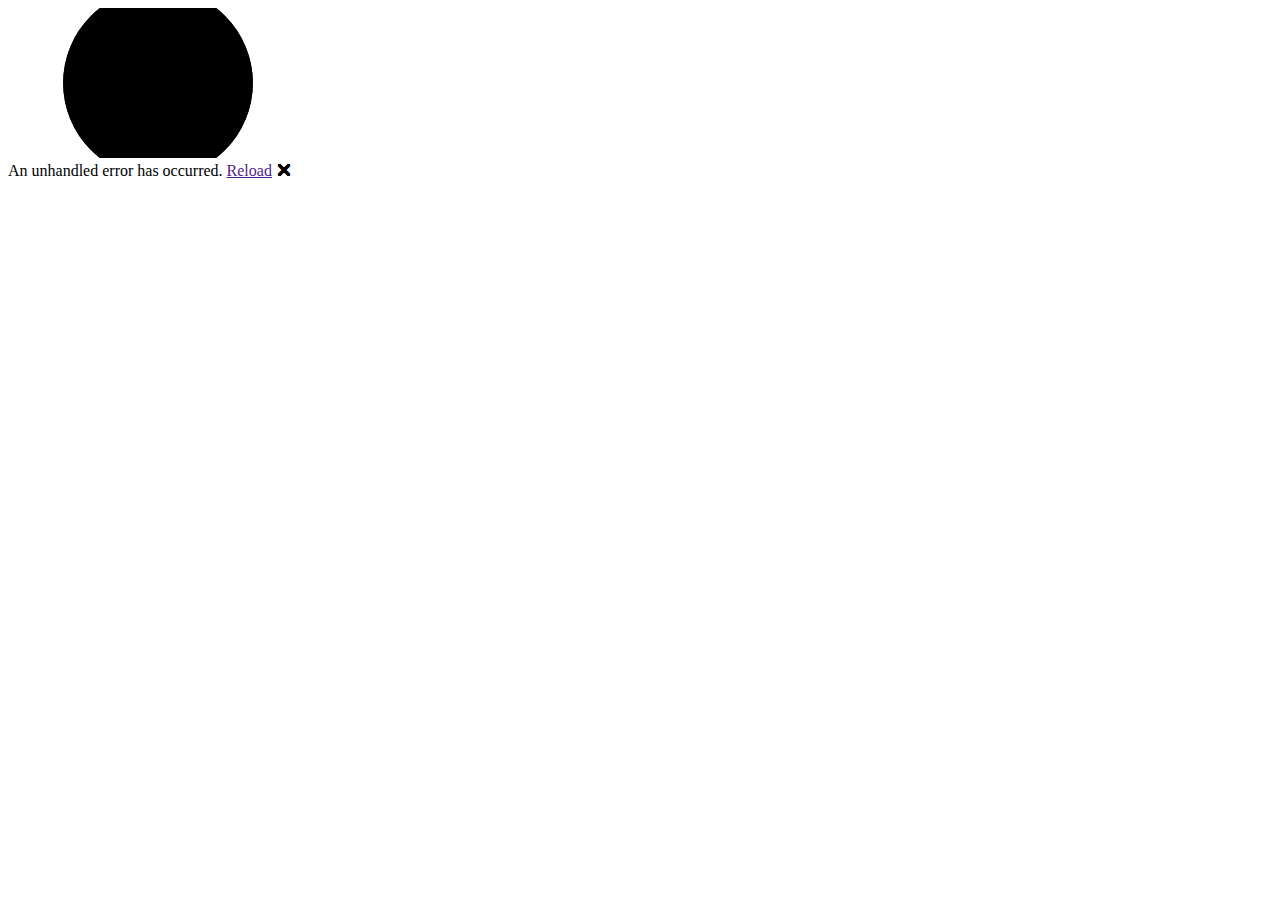
==== AreaCalculation/wwwroot/index.html @ 3e3f6bdb "Update index.html" ====
<!DOCTYPE html>
<html lang="en">

<head>
    <meta charset="utf-8" />
    <meta name="viewport" content="width=device-width, initial-scale=1.0, maximum-scale=1.0, user-scalable=no" />
    <title>AreaCalculation</title>
    <!--For Publish To GitHub Pages-->
    <base href="/AreaCalculation/" />
    <!-- <base href="/" /> -->
    <link href="css/bootstrap/bootstrap.min.css" rel="stylesheet" />
    <link href="css/app.css" rel="stylesheet" />
    <link rel="icon" type="image/png" href="favicon.png" />
    <link href="AreaCalculation.styles.css" rel="stylesheet" />
</head>

<body>
    <div id="app">
        <svg class="loading-progress">
            <circle r="40%" cx="50%" cy="50%" />
            <circle r="40%" cx="50%" cy="50%" />
        </svg>
        <div class="loading-progress-text"></div>
    </div>

    <div id="blazor-error-ui">
        An unhandled error has occurred.
        <a href="" class="reload">Reload</a>
        <a class="dismiss">🗙</a>
    </div>
        <!-- Start Single Page Apps for GitHub Pages -->
   <script type="text/javascript">
        (function (l) {
            if (l.search) {
                var q = {};
                l.search.slice(1).split('&').forEach(function (v) {
                    var a = v.split('=');
                    q[a[0]] = a.slice(1).join('=').replace(/~and~/g, '&');
                });
                if (q.p !== undefined) {
                    window.history.replaceState(null, null,
                        l.pathname.slice(0, -1) + (q.p || '') +
                        (q.q ? ('?' + q.q) : '') +
                        l.hash
                    );
                }
            }
        }(window.location))
    </script>
    <!-- End Single Page Apps for GitHub Pages -->
    <script src="_framework/blazor.webassembly.js"></script>
</body>

</html>
---- AreaCalculation/wwwroot/css/app.css ----
@import url('open-iconic/font/css/open-iconic-bootstrap.min.css');

html, body {
    font-family: 'Helvetica Neue', Helvetica, Arial, sans-serif;
}

h1:focus {
    outline: none;
}

a, .btn-link {
    color: #0071c1;
}

.btn-primary {
    color: #fff;
    background-color: #1b6ec2;
    border-color: #1861ac;
}

.btn:focus, .btn:active:focus, .btn-link.nav-link:focus, .form-control:focus, .form-check-input:focus {
  box-shadow: 0 0 0 0.1rem white, 0 0 0 0.25rem #258cfb;
}

.content {
    padding-top: 1.1rem;
}

.valid.modified:not([type=checkbox]) {
    outline: 1px solid #26b050;
}

.invalid {
    outline: 1px solid red;
}

.validation-message {
    color: red;
}

#blazor-error-ui {
    background: lightyellow;
    bottom: 0;
    box-shadow: 0 -1px 2px rgba(0, 0, 0, 0.2);
    display: none;
    left: 0;
    padding: 0.6rem 1.25rem 0.7rem 1.25rem;
    position: fixed;
    width: 100%;
    z-index: 1000;
}

    #blazor-error-ui .dismiss {
        cursor: pointer;
        position: absolute;
        right: 0.75rem;
        top: 0.5rem;
    }

.blazor-error-boundary {
    background: url([data-uri]) no-repeat 1rem/1.8rem, #b32121;
    padding: 1rem 1rem 1rem 3.7rem;
    color: white;
}

    .blazor-error-boundary::after {
        content: "An error has occurred."
    }

.loading-progress {
    position: relative;
    display: block;
    width: 8rem;
    height: 8rem;
    margin: 20vh auto 1rem auto;
}

    .loading-progress circle {
        fill: none;
        stroke: #e0e0e0;
        stroke-width: 0.6rem;
        transform-origin: 50% 50%;
        transform: rotate(-90deg);
    }

        .loading-progress circle:last-child {
            stroke: #1b6ec2;
            stroke-dasharray: calc(3.141 * var(--blazor-load-percentage, 0%) * 0.8), 500%;
            transition: stroke-dasharray 0.05s ease-in-out;
        }

.loading-progress-text {
    position: absolute;
    text-align: center;
    font-weight: bold;
    inset: calc(20vh + 3.25rem) 0 auto 0.2rem;
}

    .loading-progress-text:after {
        content: var(--blazor-load-percentage-text, "Loading");
    }
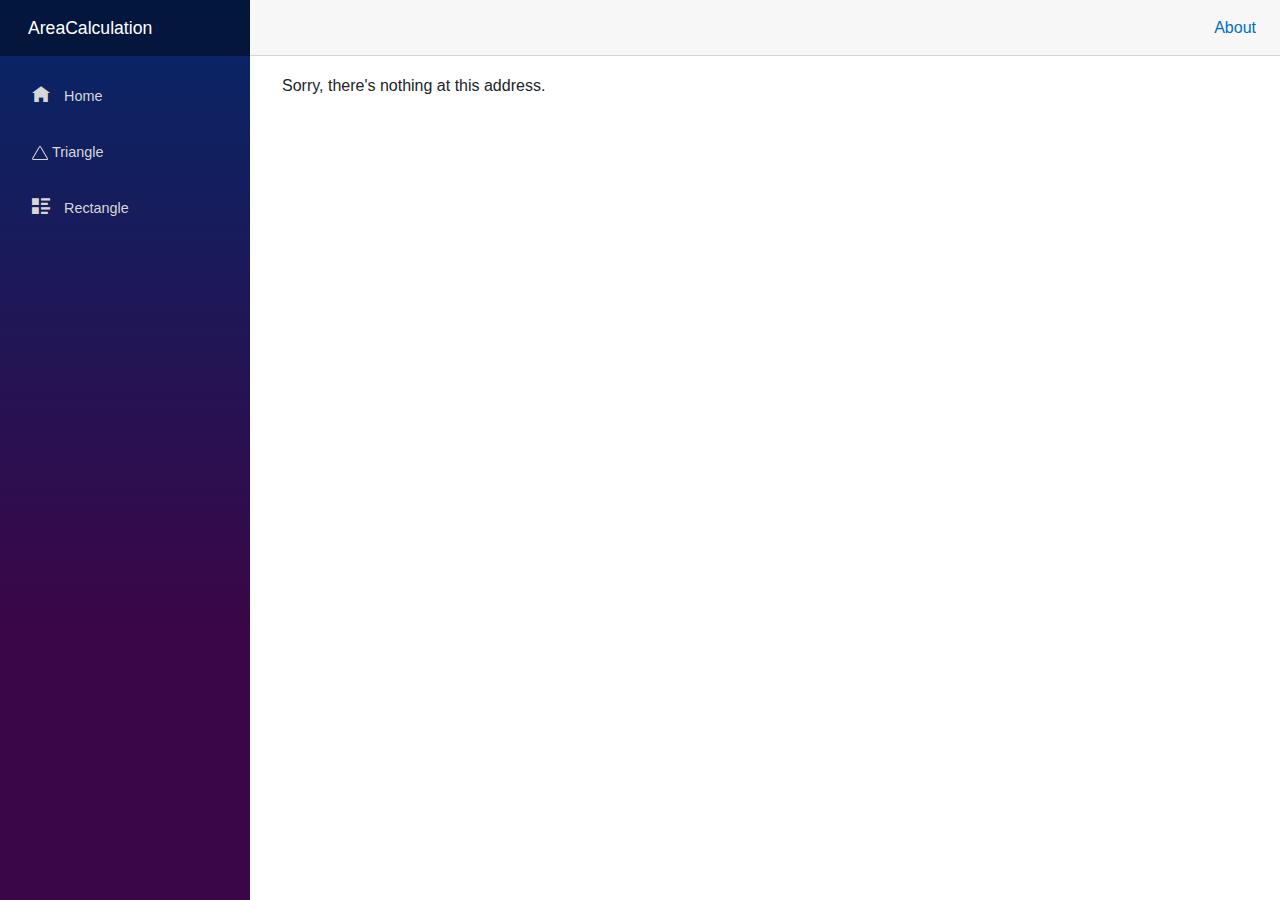
==== commit f5dcd9e5: "interactive" ====
--- a/AreaCalculation/wwwroot/index.html
+++ b/AreaCalculation/wwwroot/index.html
@@ -6,12 +6,14 @@
     <meta name="viewport" content="width=device-width, initial-scale=1.0, maximum-scale=1.0, user-scalable=no" />
     <title>AreaCalculation</title>
     <!--For Publish To GitHub Pages-->
-    <base href="/AreaCalculation/" />
-    <!-- <base href="/" /> -->
+    <!-- <base href="/AreaCalculation/" />-->
+    <base href="/" />
     <link href="css/bootstrap/bootstrap.min.css" rel="stylesheet" />
     <link href="css/app.css" rel="stylesheet" />
     <link rel="icon" type="image/png" href="favicon.png" />
     <link href="AreaCalculation.styles.css" rel="stylesheet" />
+    <link href="_content/Blazored.Toast/blazored-toast.min.css" rel="stylesheet" />
+
 </head>
 
 <body>
@@ -28,27 +30,29 @@
         <a href="" class="reload">Reload</a>
         <a class="dismiss">🗙</a>
     </div>
-        <!-- Start Single Page Apps for GitHub Pages -->
-   <script type="text/javascript">
-        (function (l) {
-            if (l.search) {
-                var q = {};
-                l.search.slice(1).split('&').forEach(function (v) {
-                    var a = v.split('=');
-                    q[a[0]] = a.slice(1).join('=').replace(/~and~/g, '&');
-                });
-                if (q.p !== undefined) {
-                    window.history.replaceState(null, null,
-                        l.pathname.slice(0, -1) + (q.p || '') +
-                        (q.q ? ('?' + q.q) : '') +
-                        l.hash
-                    );
-                }
-            }
-        }(window.location))
-    </script>
+    <!-- Start Single Page Apps for GitHub Pages -->
+    <!-- <script type="text/javascript">
+          (function (l) {
+              if (l.search) {
+                  var q = {};
+                  l.search.slice(1).split('&').forEach(function (v) {
+                      var a = v.split('=');
+                      q[a[0]] = a.slice(1).join('=').replace(/~and~/g, '&');
+                  });
+                  if (q.p !== undefined) {
+                      window.history.replaceState(null, null,
+                          l.pathname.slice(0, -1) + (q.p || '') +
+                          (q.q ? ('?' + q.q) : '') +
+                          l.hash
+                      );
+                  }
+              }
+          }(window.location))
+      </script>-->
     <!-- End Single Page Apps for GitHub Pages -->
     <script src="_framework/blazor.webassembly.js"></script>
+    <script src="js/Triangle.js"></script>
+    
 </body>
 
 </html>
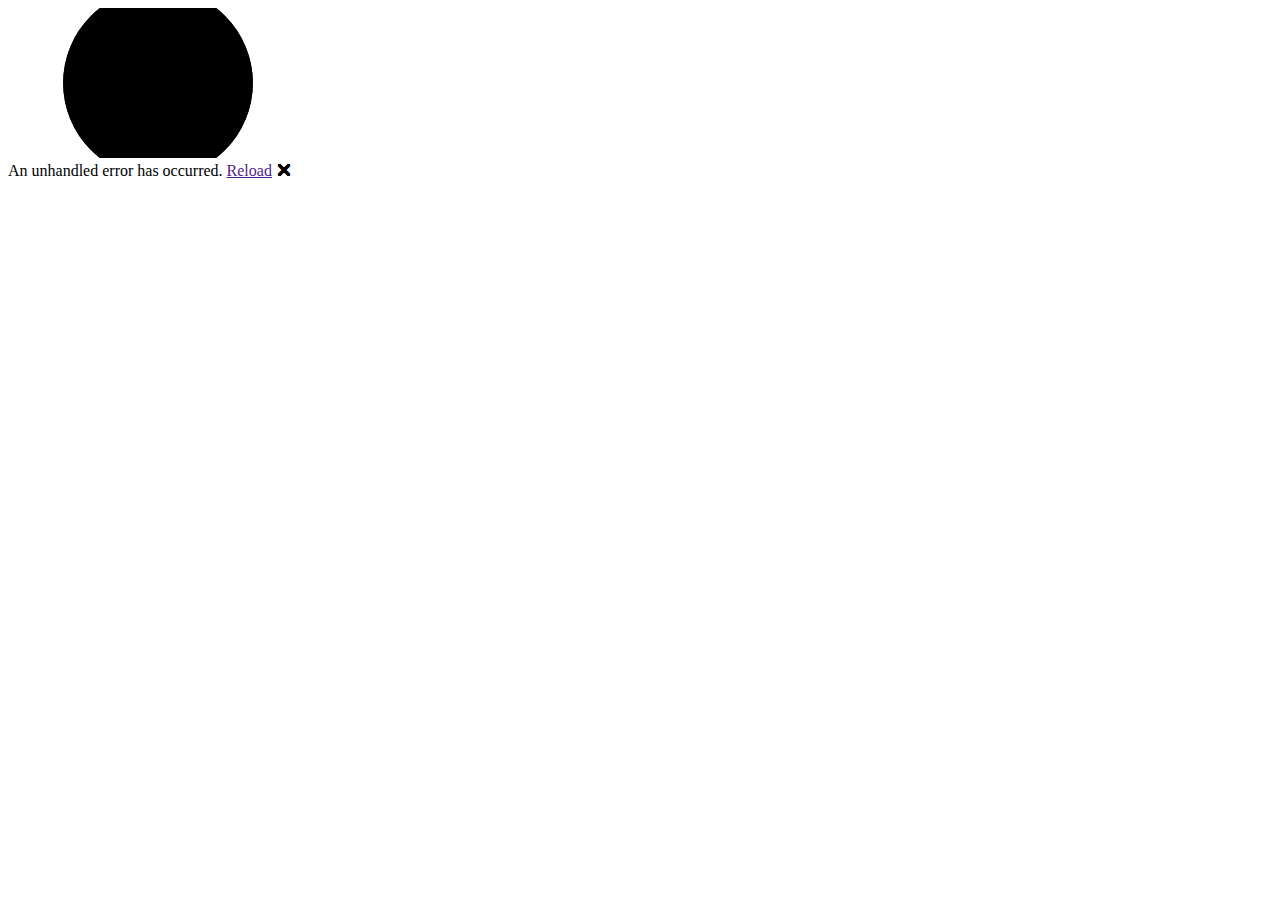
==== commit 90265a21: "Update index.html" ====
--- a/AreaCalculation/wwwroot/index.html
+++ b/AreaCalculation/wwwroot/index.html
@@ -6,8 +6,8 @@
     <meta name="viewport" content="width=device-width, initial-scale=1.0, maximum-scale=1.0, user-scalable=no" />
     <title>AreaCalculation</title>
     <!--For Publish To GitHub Pages-->
-    <!-- <base href="/AreaCalculation/" />-->
-    <base href="/" />
+     <base href="/AreaCalculation/" />
+    <!-- <base href="/" /> -->
     <link href="css/bootstrap/bootstrap.min.css" rel="stylesheet" />
     <link href="css/app.css" rel="stylesheet" />
     <link rel="icon" type="image/png" href="favicon.png" />
@@ -31,7 +31,7 @@
         <a class="dismiss">🗙</a>
     </div>
     <!-- Start Single Page Apps for GitHub Pages -->
-    <!-- <script type="text/javascript">
+  <script type="text/javascript">
           (function (l) {
               if (l.search) {
                   var q = {};
@@ -48,7 +48,7 @@
                   }
               }
           }(window.location))
-      </script>-->
+      </script>
     <!-- End Single Page Apps for GitHub Pages -->
     <script src="_framework/blazor.webassembly.js"></script>
     <script src="js/Triangle.js"></script>
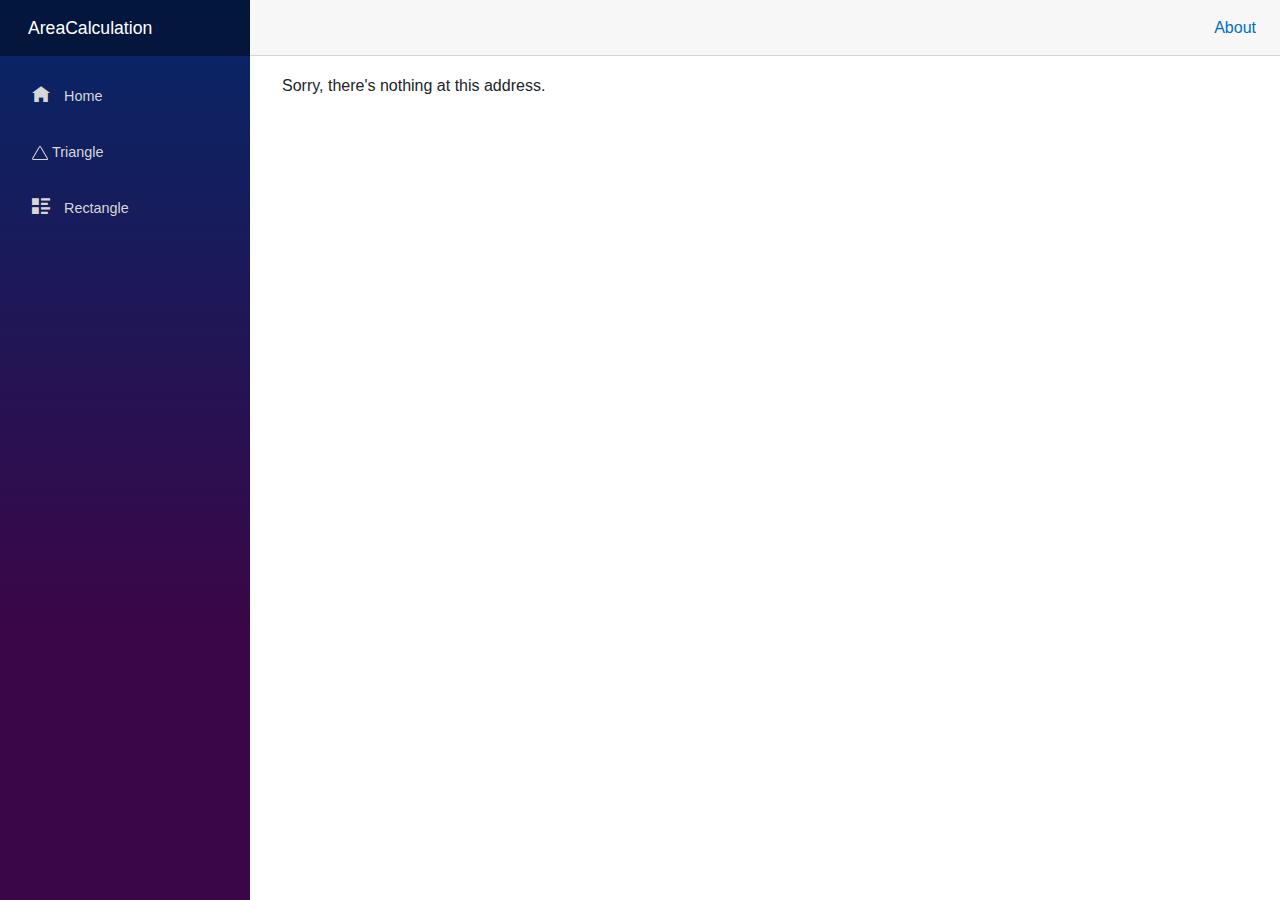
==== commit 9d444c54: "sending emails with various tools" ====
--- a/AreaCalculation/wwwroot/index.html
+++ b/AreaCalculation/wwwroot/index.html
@@ -6,32 +6,33 @@
     <meta name="viewport" content="width=device-width, initial-scale=1.0, maximum-scale=1.0, user-scalable=no" />
     <title>AreaCalculation</title>
     <!--For Publish To GitHub Pages-->
-     <base href="/AreaCalculation/" />
-    <!-- <base href="/" /> -->
+    <!-- <base href="/AreaCalculation/" />-->
+    <base href="/" />
     <link href="css/bootstrap/bootstrap.min.css" rel="stylesheet" />
     <link href="css/app.css" rel="stylesheet" />
     <link rel="icon" type="image/png" href="favicon.png" />
     <link href="AreaCalculation.styles.css" rel="stylesheet" />
+    <link rel="stylesheet" href="https://cdnjs.cloudflare.com/ajax/libs/font-awesome/6.0.0/css/all.min.css" integrity="sha512-9usAa10IRO0HhonpyAIVpjrylPvoDwiPUiKdWk5t3PyolY1cOd4DSE0Ga+ri4AuTroPR5aQvXU9xC6qOPnzFeg==" crossorigin="anonymous" referrerpolicy="no-referrer" />
     <link href="_content/Blazored.Toast/blazored-toast.min.css" rel="stylesheet" />
 
 </head>
 
 <body>
-    <div id="app">
-        <svg class="loading-progress">
-            <circle r="40%" cx="50%" cy="50%" />
-            <circle r="40%" cx="50%" cy="50%" />
-        </svg>
-        <div class="loading-progress-text"></div>
-    </div>
-
+    <!-- <div id="app">
+         <svg class="loading-progress">
+             <circle r="40%" cx="50%" cy="50%" />
+             <circle r="40%" cx="50%" cy="50%" />
+         </svg>
+         <div class="loading-progress-text"></div>
+     </div>-->
+    <div id="app">Loading...</div>
     <div id="blazor-error-ui">
         An unhandled error has occurred.
         <a href="" class="reload">Reload</a>
         <a class="dismiss">🗙</a>
     </div>
     <!-- Start Single Page Apps for GitHub Pages -->
-  <script type="text/javascript">
+    <!-- <script type="text/javascript">
           (function (l) {
               if (l.search) {
                   var q = {};
@@ -48,11 +49,13 @@
                   }
               }
           }(window.location))
-      </script>
+      </script>-->
     <!-- End Single Page Apps for GitHub Pages -->
     <script src="_framework/blazor.webassembly.js"></script>
     <script src="js/Triangle.js"></script>
-    
+    <script src="js/GlobalFunctions.js"></script>
+    <script src="_content/BlazorAnimate/blazorAnimateInterop.js"></script>
+
 </body>
 
 </html>
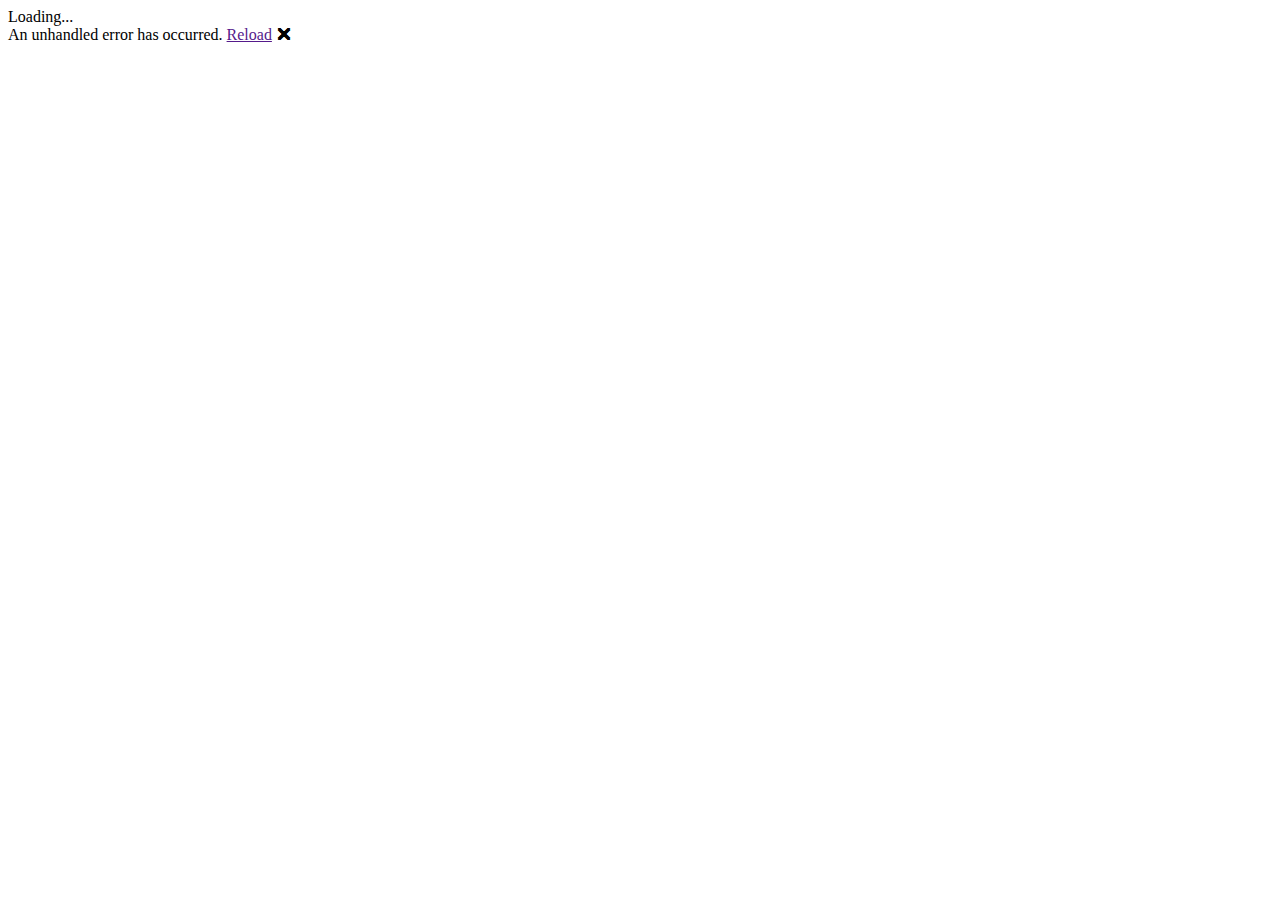
==== commit eddfb688: "Merge branch 'local'" ====
--- a/AreaCalculation/wwwroot/index.html
+++ b/AreaCalculation/wwwroot/index.html
@@ -6,8 +6,8 @@
     <meta name="viewport" content="width=device-width, initial-scale=1.0, maximum-scale=1.0, user-scalable=no" />
     <title>AreaCalculation</title>
     <!--For Publish To GitHub Pages-->
-    <!-- <base href="/AreaCalculation/" />-->
-    <base href="/" />
+     <base href="/AreaCalculation/" />
+    <!-- <base href="/" /> -->
     <link href="css/bootstrap/bootstrap.min.css" rel="stylesheet" />
     <link href="css/app.css" rel="stylesheet" />
     <link rel="icon" type="image/png" href="favicon.png" />
@@ -32,7 +32,7 @@
         <a class="dismiss">🗙</a>
     </div>
     <!-- Start Single Page Apps for GitHub Pages -->
-    <!-- <script type="text/javascript">
+  <script type="text/javascript">
           (function (l) {
               if (l.search) {
                   var q = {};
@@ -49,7 +49,7 @@
                   }
               }
           }(window.location))
-      </script>-->
+      </script>
     <!-- End Single Page Apps for GitHub Pages -->
     <script src="_framework/blazor.webassembly.js"></script>
     <script src="js/Triangle.js"></script>
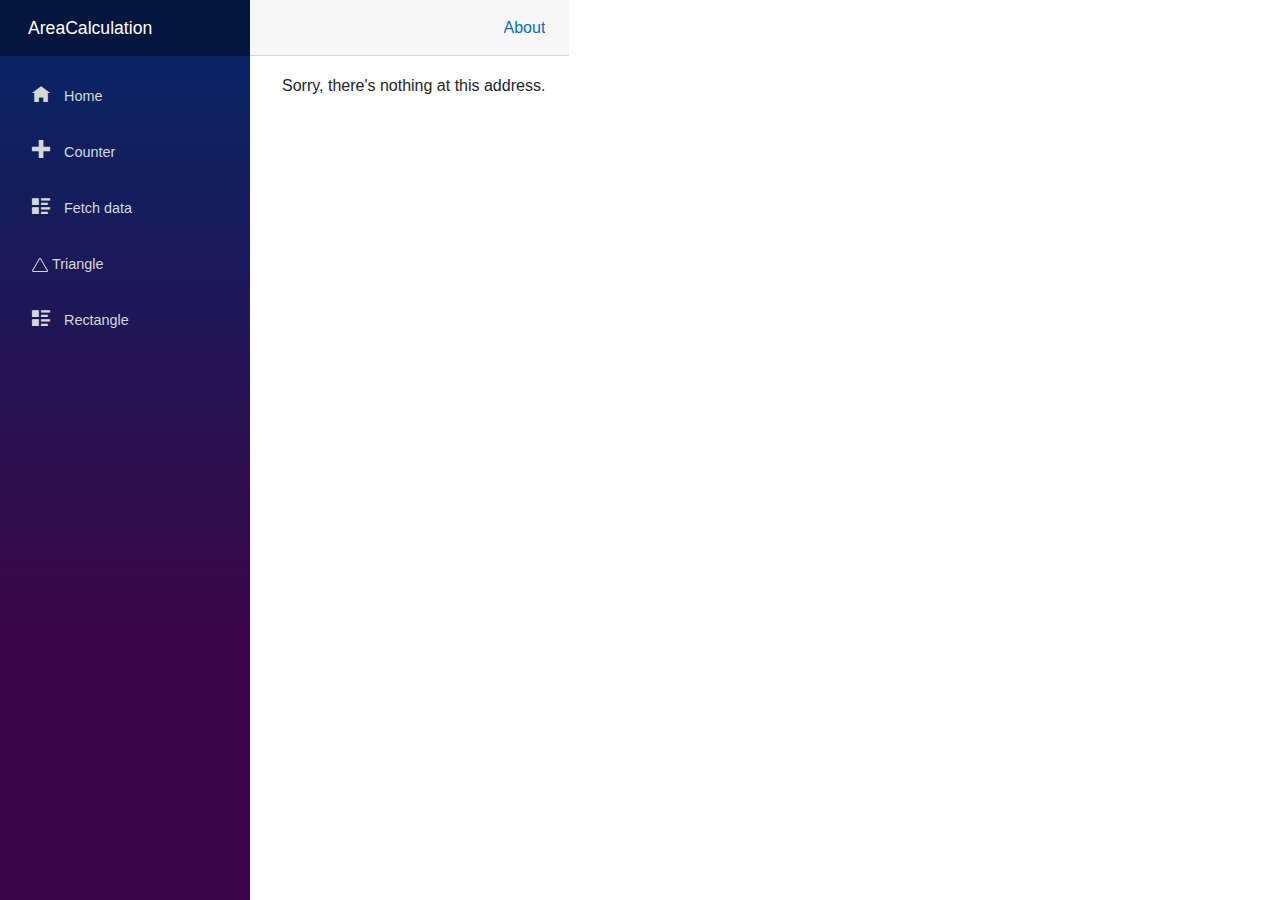
==== commit 64502094: "final" ====
--- a/AreaCalculation/wwwroot/index.html
+++ b/AreaCalculation/wwwroot/index.html
@@ -6,14 +6,15 @@
     <meta name="viewport" content="width=device-width, initial-scale=1.0, maximum-scale=1.0, user-scalable=no" />
     <title>AreaCalculation</title>
     <!--For Publish To GitHub Pages-->
-     <base href="/AreaCalculation/" />
-    <!-- <base href="/" /> -->
+    <!-- <base href="/AreaCalculation/" />-->
+     <base href="/" /> 
     <link href="css/bootstrap/bootstrap.min.css" rel="stylesheet" />
     <link href="css/app.css" rel="stylesheet" />
     <link rel="icon" type="image/png" href="favicon.png" />
     <link href="AreaCalculation.styles.css" rel="stylesheet" />
     <link rel="stylesheet" href="https://cdnjs.cloudflare.com/ajax/libs/font-awesome/6.0.0/css/all.min.css" integrity="sha512-9usAa10IRO0HhonpyAIVpjrylPvoDwiPUiKdWk5t3PyolY1cOd4DSE0Ga+ri4AuTroPR5aQvXU9xC6qOPnzFeg==" crossorigin="anonymous" referrerpolicy="no-referrer" />
     <link href="_content/Blazored.Toast/blazored-toast.min.css" rel="stylesheet" />
+   
 
 </head>
 
@@ -55,6 +56,8 @@
     <script src="js/Triangle.js"></script>
     <script src="js/GlobalFunctions.js"></script>
     <script src="_content/BlazorAnimate/blazorAnimateInterop.js"></script>
+    <script src="https://cdn.jsdelivr.net/npm/bootstrap@5.3.0-alpha1/dist/js/bootstrap.bundle.min.js" integrity="sha384-w76AqPfDkMBDXo30jS1Sgez6pr3x5MlQ1ZAGC+nuZB+EYdgRZgiwxhTBTkF7CXvN" crossorigin="anonymous"></script>
+
 
 </body>
 
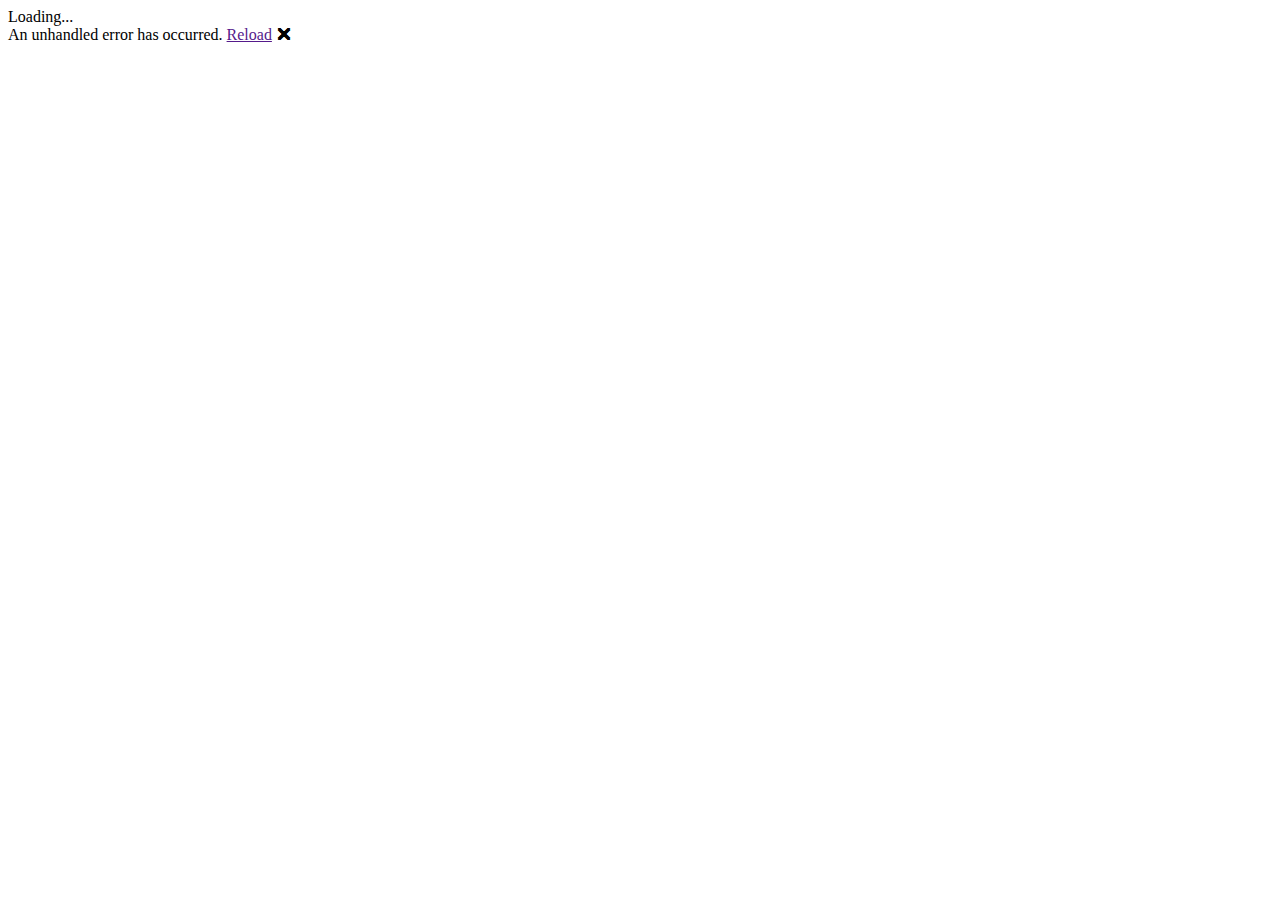
==== commit c769bc93: "Update index.html" ====
--- a/AreaCalculation/wwwroot/index.html
+++ b/AreaCalculation/wwwroot/index.html
@@ -6,8 +6,8 @@
     <meta name="viewport" content="width=device-width, initial-scale=1.0, maximum-scale=1.0, user-scalable=no" />
     <title>AreaCalculation</title>
     <!--For Publish To GitHub Pages-->
-    <!-- <base href="/AreaCalculation/" />-->
-     <base href="/" /> 
+    <base href="/AreaCalculation/" />
+     <!--<base href="/" />--!> 
     <link href="css/bootstrap/bootstrap.min.css" rel="stylesheet" />
     <link href="css/app.css" rel="stylesheet" />
     <link rel="icon" type="image/png" href="favicon.png" />
